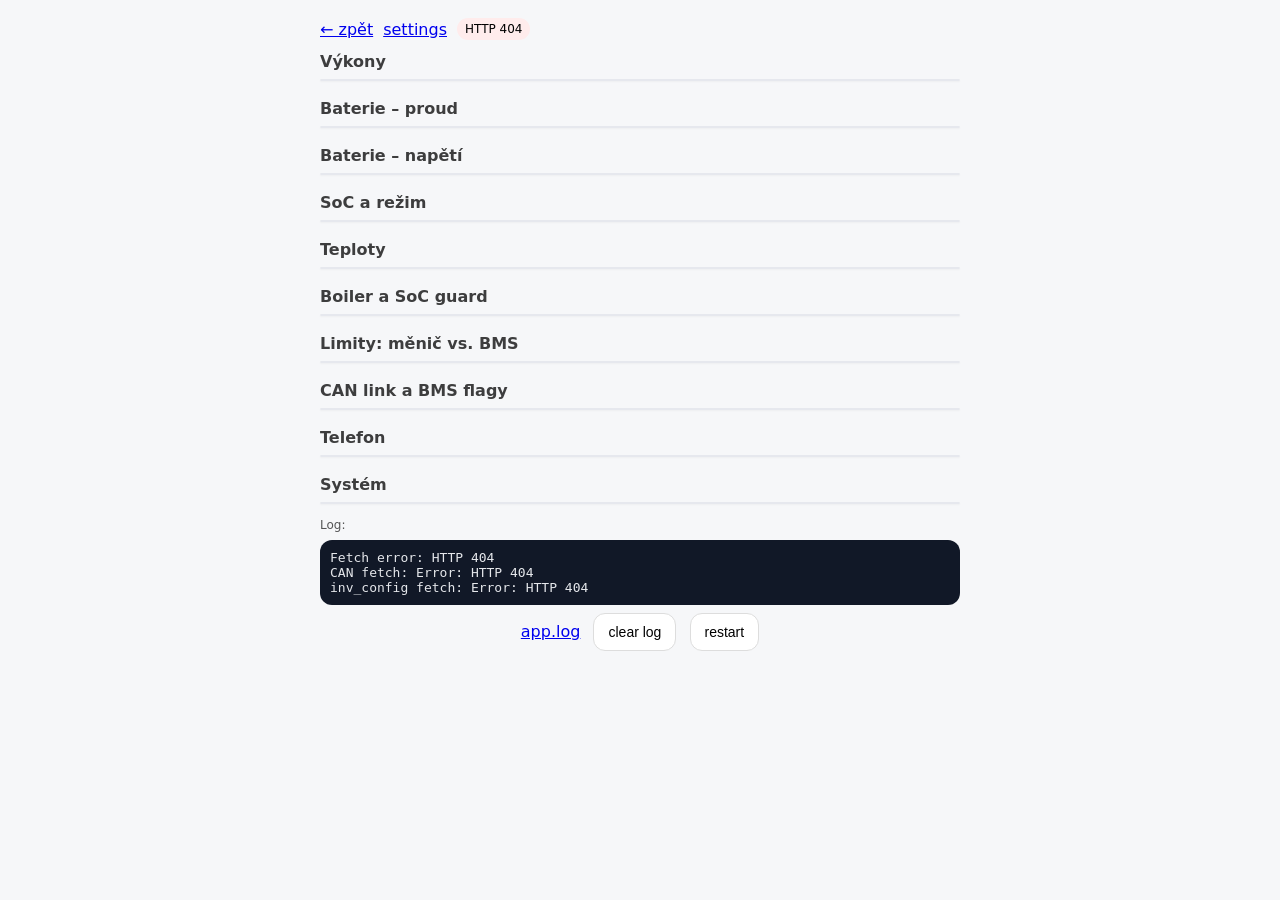
==== data/details.html @ 6e27c0ac "Add a details page mirroring the Grafana panels, trim /status to the main page The main page's /stat" ====
<!doctype html>
<html>
<head>
  <meta charset="utf-8">
  <meta name="viewport" content="width=device-width, initial-scale=1">
  <title>Inverter details</title>
  <link rel="stylesheet" href="./style.css">
  <style>
    body{max-width:640px;margin:0 auto;}
    h2{margin:18px 0 8px;font-size:16px;opacity:.75;}
    h2:first-of-type{margin-top:0;}
    .tbl-wrap{overflow-x:auto;background:#fff;border:1px solid #e6e8ee;border-radius:14px;box-shadow:0 1px 2px rgba(0,0,0,.04);}
    table{border-collapse:collapse;width:100%;font-size:14px;}
    td{padding:7px 10px;border-bottom:1px solid #eef0f4;vertical-align:top;}
    tr:last-child td{border-bottom:none;}
    td.n{opacity:.7;}
    td.val{font-variant-numeric:tabular-nums;font-weight:600;white-space:nowrap;text-align:right;}
    td.src{font-size:11px;opacity:.5;width:1%;white-space:nowrap;}
    tr.stale td.val{color:#9ca3af;}
    .flag{display:inline-block;padding:1px 7px;border-radius:999px;font-size:12px;font-weight:600;margin:0 4px 2px 0;background:#eef2ff;}
    .flag.on{background:#dcfce7;color:#166534;}
    .flag.off{background:#f1f5f9;color:#64748b;}
    .flag.bad{background:#fee2e2;color:#991b1b;}
    .toolbar{display:flex;gap:10px;align-items:center;margin:0 0 12px;flex-wrap:wrap;}
  </style>
</head>
<body>
  <div class="toolbar">
    <a href="/">← zpět</a>
    <a href="/settings.html">settings</a>
    <span id="conn" class="pill err" hidden></span>
  </div>

  <h2>Výkony</h2>
  <div class="tbl-wrap"><table><tbody id="power"></tbody></table></div>

  <h2>Baterie – proud</h2>
  <div class="tbl-wrap"><table><tbody id="current"></tbody></table></div>

  <h2>Baterie – napětí</h2>
  <div class="tbl-wrap"><table><tbody id="voltage"></tbody></table></div>

  <h2>SoC a režim</h2>
  <div class="tbl-wrap"><table><tbody id="soc"></tbody></table></div>

  <h2>Teploty</h2>
  <div class="tbl-wrap"><table><tbody id="temp"></tbody></table></div>

  <h2>Boiler a SoC guard</h2>
  <div class="tbl-wrap"><table><tbody id="boiler"></tbody></table></div>

  <h2>Limity: měnič vs. BMS</h2>
  <div class="tbl-wrap"><table><tbody id="limits"></tbody></table></div>

  <h2>CAN link a BMS flagy</h2>
  <div class="tbl-wrap"><table><tbody id="can"></tbody></table></div>

  <h2>Telefon</h2>
  <div class="tbl-wrap"><table><tbody id="phone"></tbody></table></div>

  <h2>Systém</h2>
  <div class="tbl-wrap"><table><tbody id="system"></tbody></table></div>

  <div class="muted" style="margin-top:14px;">Log:</div>
  <pre id="log">—</pre>
  <div style="margin-top:8px; text-align:center;"><a href="/app.log">app.log</a> <button onclick="clearLog()" style="margin-left:8px;">clear log</button> <button onclick="restartDevice()" style="margin-left:8px;">restart</button></div>

  <script src="./details.js" defer></script>
</body>
</html>
---- data/style.css ----
body{font-family:system-ui,sans-serif;margin:0;padding:18px;background:#f6f7f9;}
.grid{display:grid;grid-template-columns:repeat(auto-fit,minmax(220px,1fr));gap:12px;}
.sep{grid-column:1 / -1;height:1px;background:#cbd5e1;margin:6px 0;}
.card{background:#fff;border:1px solid #e6e8ee;border-radius:14px;padding:14px;box-shadow:0 1px 2px rgba(0,0,0,.04);}
.k{font-size:12px;opacity:.65;}
.v{font-size:28px;font-weight:650;margin-top:6px;}
.row{display:flex;justify-content:space-between;gap:10px;align-items:center;}
.pill{font-size:12px;padding:4px 8px;border-radius:999px;background:#eef2ff;}
.err{background:#ffecec;}
.ok{background:#eaffea;}
button{padding:10px 14px;font-size:14px;border-radius:12px;border:1px solid #ddd;background:#fff;cursor:pointer;}
.boiler-btn{padding:8px 12px;font-size:13px;flex:1;min-width:50px;}
.mode-btn{padding:8px 12px;font-size:13px;flex:1;min-width:60px;}
.mode-btn.manual{background:#fef3c7;border-color:#f59e0b;font-weight:700;}
input[type="range"]{width:100%;}
input[type="range"].modified{accent-color:#ef4444;box-shadow:0 0 0 6px rgba(239,68,68,0.08);}
input[type="range"].modified:focus{box-shadow:0 0 0 8px rgba(239,68,68,0.12);}
pre{background:#111827;color:#e5e7eb;padding:10px;border-radius:12px;overflow:auto;margin:8px 0 0;}
.muted{opacity:.65;font-size:12px;}
.card.stale .v{color:#9ca3af;}
.v.split{display:flex;justify-content:space-between;gap:12px;}
.k.split{display:flex;justify-content:space-between;gap:8px;}
.thermo::before{content:"";display:inline-block;width:8px;height:8px;border-radius:50%;background:#9ca3af;margin-right:5px;vertical-align:middle;}
.thermo.on::before{background:#22c55e;}
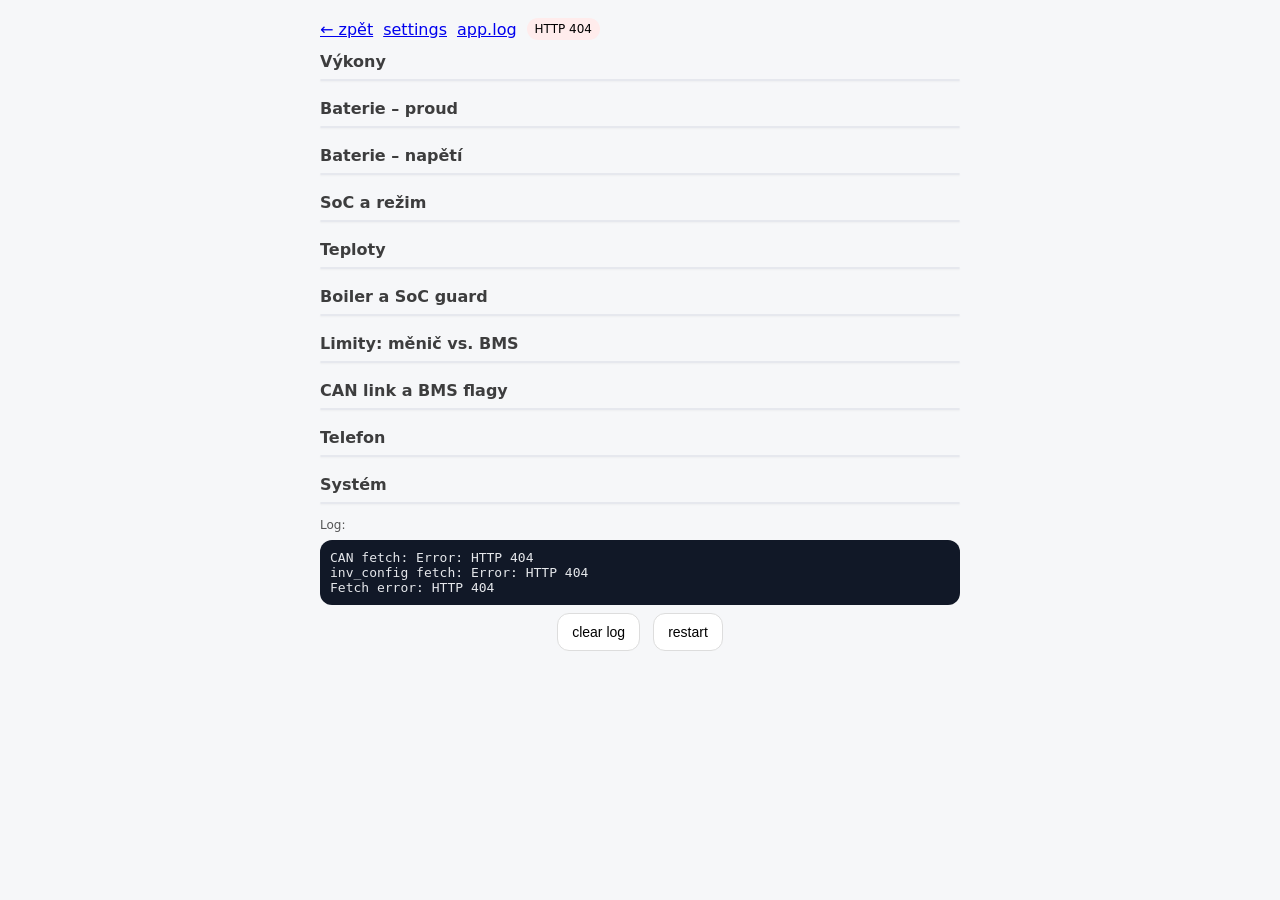
==== commit 048d3310: "Rename pages to Chajda, show boiler power in the flow diagram, move auto control to settings - Page " ====
--- a/data/details.html
+++ b/data/details.html
@@ -3,7 +3,7 @@
 <head>
   <meta charset="utf-8">
   <meta name="viewport" content="width=device-width, initial-scale=1">
-  <title>Inverter details</title>
+  <title>Chajda - detaily</title>
   <link rel="stylesheet" href="./style.css">
   <style>
     body{max-width:640px;margin:0 auto;}
@@ -28,6 +28,7 @@
   <div class="toolbar">
     <a href="/">← zpět</a>
     <a href="/settings.html">settings</a>
+    <a href="/app.log">app.log</a>
     <span id="conn" class="pill err" hidden></span>
   </div>
 
@@ -63,7 +64,7 @@
 
   <div class="muted" style="margin-top:14px;">Log:</div>
   <pre id="log">—</pre>
-  <div style="margin-top:8px; text-align:center;"><a href="/app.log">app.log</a> <button onclick="clearLog()" style="margin-left:8px;">clear log</button> <button onclick="restartDevice()" style="margin-left:8px;">restart</button></div>
+  <div style="margin-top:8px; text-align:center;"><button onclick="clearLog()">clear log</button> <button onclick="restartDevice()" style="margin-left:8px;">restart</button></div>
 
   <script src="./details.js" defer></script>
 </body>
--- a/data/style.css
+++ b/data/style.css
@@ -1,24 +1,10 @@
 body{font-family:system-ui,sans-serif;margin:0;padding:18px;background:#f6f7f9;}
-.grid{display:grid;grid-template-columns:repeat(auto-fit,minmax(220px,1fr));gap:12px;}
-.sep{grid-column:1 / -1;height:1px;background:#cbd5e1;margin:6px 0;}
-.card{background:#fff;border:1px solid #e6e8ee;border-radius:14px;padding:14px;box-shadow:0 1px 2px rgba(0,0,0,.04);}
-.k{font-size:12px;opacity:.65;}
-.v{font-size:28px;font-weight:650;margin-top:6px;}
-.row{display:flex;justify-content:space-between;gap:10px;align-items:center;}
 .pill{font-size:12px;padding:4px 8px;border-radius:999px;background:#eef2ff;}
 .err{background:#ffecec;}
 .ok{background:#eaffea;}
 button{padding:10px 14px;font-size:14px;border-radius:12px;border:1px solid #ddd;background:#fff;cursor:pointer;}
-.boiler-btn{padding:8px 12px;font-size:13px;flex:1;min-width:50px;}
-.mode-btn{padding:8px 12px;font-size:13px;flex:1;min-width:60px;}
-.mode-btn.manual{background:#fef3c7;border-color:#f59e0b;font-weight:700;}
 input[type="range"]{width:100%;}
 input[type="range"].modified{accent-color:#ef4444;box-shadow:0 0 0 6px rgba(239,68,68,0.08);}
 input[type="range"].modified:focus{box-shadow:0 0 0 8px rgba(239,68,68,0.12);}
 pre{background:#111827;color:#e5e7eb;padding:10px;border-radius:12px;overflow:auto;margin:8px 0 0;}
 .muted{opacity:.65;font-size:12px;}
-.card.stale .v{color:#9ca3af;}
-.v.split{display:flex;justify-content:space-between;gap:12px;}
-.k.split{display:flex;justify-content:space-between;gap:8px;}
-.thermo::before{content:"";display:inline-block;width:8px;height:8px;border-radius:50%;background:#9ca3af;margin-right:5px;vertical-align:middle;}
-.thermo.on::before{background:#22c55e;}
